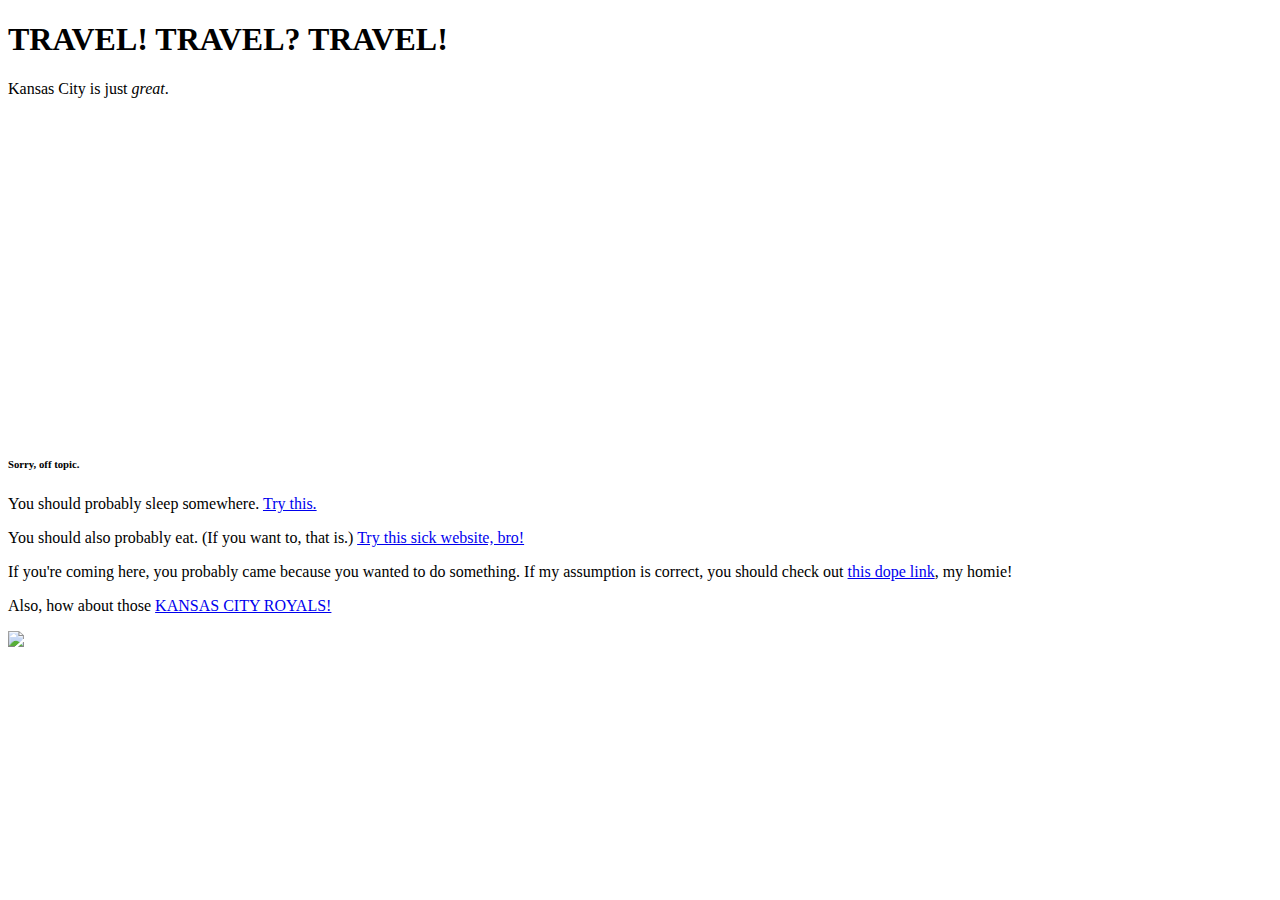
==== page.html @ 9c29d94c "initial pages" ====
<!DOCTYPE html>
<html>
<h1> TRAVEL! TRAVEL? TRAVEL! </h1>
<head>
	<title>Travel Edition: Musings of a Sentient Lizard</title>
</head
<body>
	<p>Kansas City is just <em>great</em>.</p>
	<iframe width="560" height="315" src="https://www.youtube.com/embed/mnUbXOeJaKI" frameborder="0" allowfullscreen></iframe>
	<h6>Sorry, off topic.</h6>
	<p>You should probably sleep somewhere. <a href="https://www.visitkc.com/visitors/where-stay"" target ="blank">Try this.</a></p>
	<p>You should also probably eat. (If you want to, that is.) <a href="https://www.visitkc.com/visitors/where-stay"" target ="blank">Try this sick website, bro!</a></p>
	<p>If you're coming here, you probably came because you wanted to do something. If my assumption is correct, you should check out <a href="https://www.visitkc.com/visitors/events"" target ="blank">this dope link</a>, my homie!</p>
	<p>Also, how about those <a href="http://kansascity.royals.mlb.com/index.jsp?c_id=kc"" target ="blank">KANSAS CITY ROYALS!</a></p>
	<img src="img/royals.jpg" />
</body>
</html>
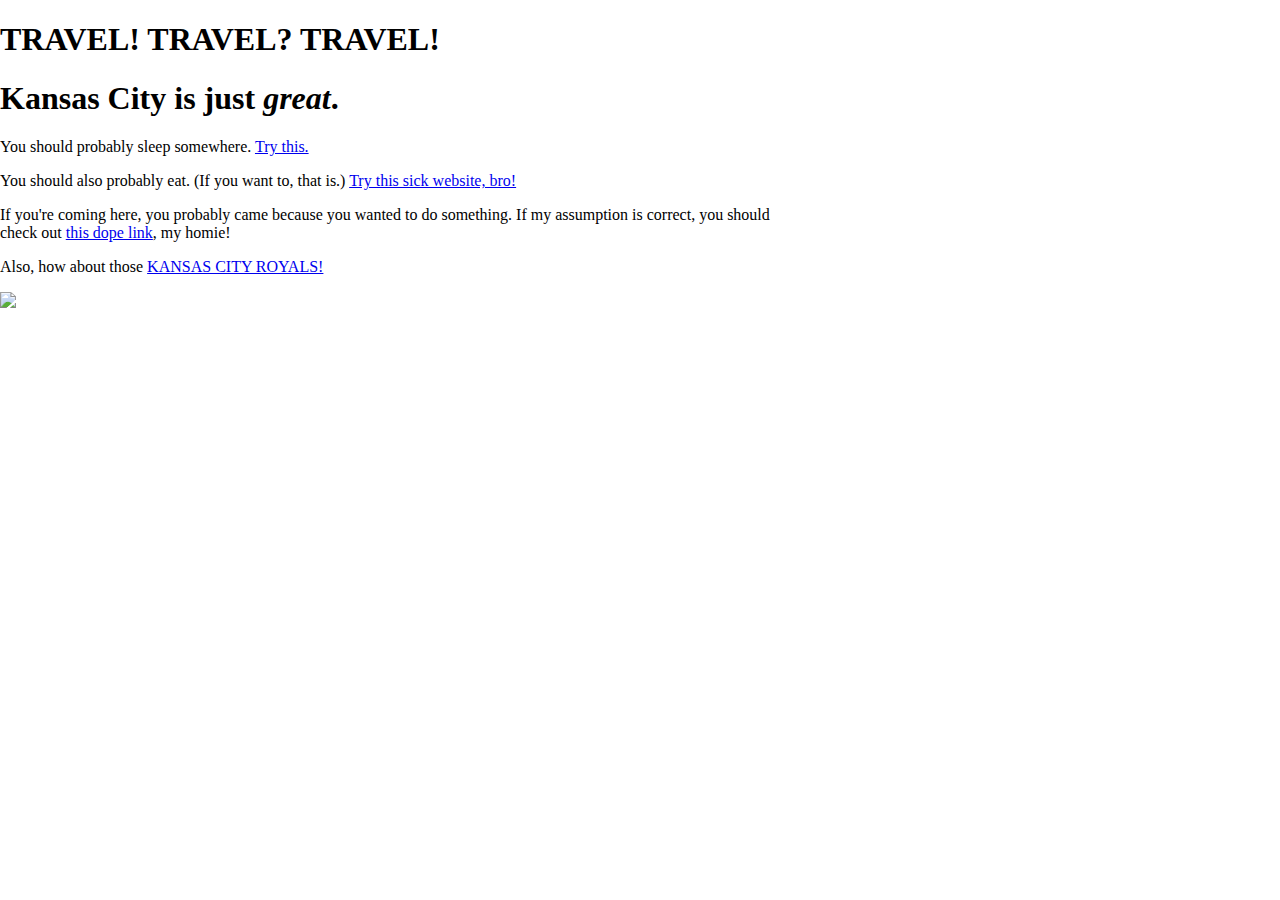
==== commit 6dec0ff7: "second pages" ====
--- a/page.html
+++ b/page.html
@@ -1,17 +1,35 @@
 <!DOCTYPE html>
-<html>
+<html xmlns="http://www.w3.org/1999/xhtml">
 <h1> TRAVEL! TRAVEL? TRAVEL! </h1>
 <head>
+	<style type="text/css">
+  .centeredImage
+    {
+    text-align:center;
+    margin-top:0px;
+    margin-bottom:0px;
+    padding:0px;
+    }
+	</style>
 	<title>Travel Edition: Musings of a Sentient Lizard</title>
+	<link href="css/main.css" rel="stylesheet"/>
 </head
 <body>
-	<p>Kansas City is just <em>great</em>.</p>
-	<iframe width="560" height="315" src="https://www.youtube.com/embed/mnUbXOeJaKI" frameborder="0" allowfullscreen></iframe>
-	<h6>Sorry, off topic.</h6>
+<div class="container">
+	<h1>Kansas City is just <em>great</em>.</h1>
+	</div>
+	<div class="container">
 	<p>You should probably sleep somewhere. <a href="https://www.visitkc.com/visitors/where-stay"" target ="blank">Try this.</a></p>
+	</div>
+	<div class="container">
 	<p>You should also probably eat. (If you want to, that is.) <a href="https://www.visitkc.com/visitors/where-stay"" target ="blank">Try this sick website, bro!</a></p>
+	</div>
+	<div class="container">
 	<p>If you're coming here, you probably came because you wanted to do something. If my assumption is correct, you should check out <a href="https://www.visitkc.com/visitors/events"" target ="blank">this dope link</a>, my homie!</p>
+	</div>
+	<div class="container">
 	<p>Also, how about those <a href="http://kansascity.royals.mlb.com/index.jsp?c_id=kc"" target ="blank">KANSAS CITY ROYALS!</a></p>
-	<img src="img/royals.jpg" />
+	<img src="img/royals.jpg"class="centeredImage"/>
+	</div>
 </body>
 </html>--- a/css/main.css
+++ b/css/main.css
@@ -0,0 +1,16 @@
+body {
+background: url("../img/banderas.gif") no-repeat center center fixed;
+background-size: cover;
+margin: 0;
+}
+
+img {
+max-width: 50%;
+float: center
+}
+
+.container {
+	max-width: 800px;
+	margin-right: auto;
+	margin-left: auto:
+}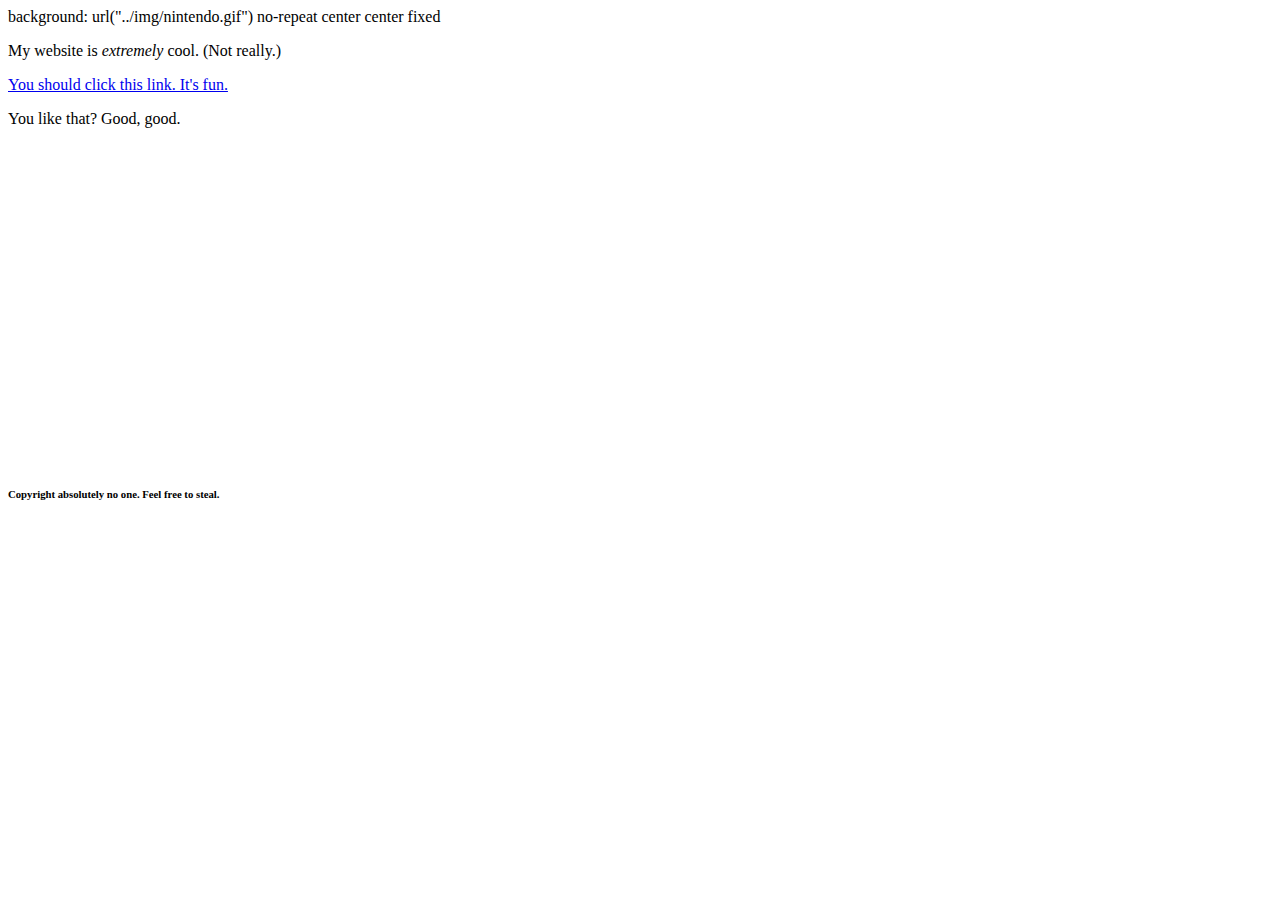
==== commit cd68ab9d: "third pages" ====
--- a/page.html
+++ b/page.html
@@ -1,35 +1,14 @@
 <!DOCTYPE html>
-<html xmlns="http://www.w3.org/1999/xhtml">
-<h1> TRAVEL! TRAVEL? TRAVEL! </h1>
+<html>
 <head>
-	<style type="text/css">
-  .centeredImage
-    {
-    text-align:center;
-    margin-top:0px;
-    margin-bottom:0px;
-    padding:0px;
-    }
-	</style>
-	<title>Travel Edition: Musings of a Sentient Lizard</title>
-	<link href="css/main.css" rel="stylesheet"/>
+	<title>Musings of a Sentient Lizard</title>
+		background: url("../img/nintendo.gif") no-repeat center center fixed
 </head
 <body>
-<div class="container">
-	<h1>Kansas City is just <em>great</em>.</h1>
-	</div>
-	<div class="container">
-	<p>You should probably sleep somewhere. <a href="https://www.visitkc.com/visitors/where-stay"" target ="blank">Try this.</a></p>
-	</div>
-	<div class="container">
-	<p>You should also probably eat. (If you want to, that is.) <a href="https://www.visitkc.com/visitors/where-stay"" target ="blank">Try this sick website, bro!</a></p>
-	</div>
-	<div class="container">
-	<p>If you're coming here, you probably came because you wanted to do something. If my assumption is correct, you should check out <a href="https://www.visitkc.com/visitors/events"" target ="blank">this dope link</a>, my homie!</p>
-	</div>
-	<div class="container">
-	<p>Also, how about those <a href="http://kansascity.royals.mlb.com/index.jsp?c_id=kc"" target ="blank">KANSAS CITY ROYALS!</a></p>
-	<img src="img/royals.jpg"class="centeredImage"/>
-	</div>
+	<p>My website is <em>extremely</em> cool. (Not really.)</p>
+	<p><a href="http://www.agar.io"" target ="blank">You should click this link. It's fun.</a></p>
+	<p>You like that? Good, good.</p>
+	<iframe width="420" height="315" src="https://www.youtube.com/embed/shbgRyColvE" frameborder="0" allowfullscreen></iframe>
+	<h6>Copyright absolutely no one. Feel free to steal.</h6>
 </body>
 </html>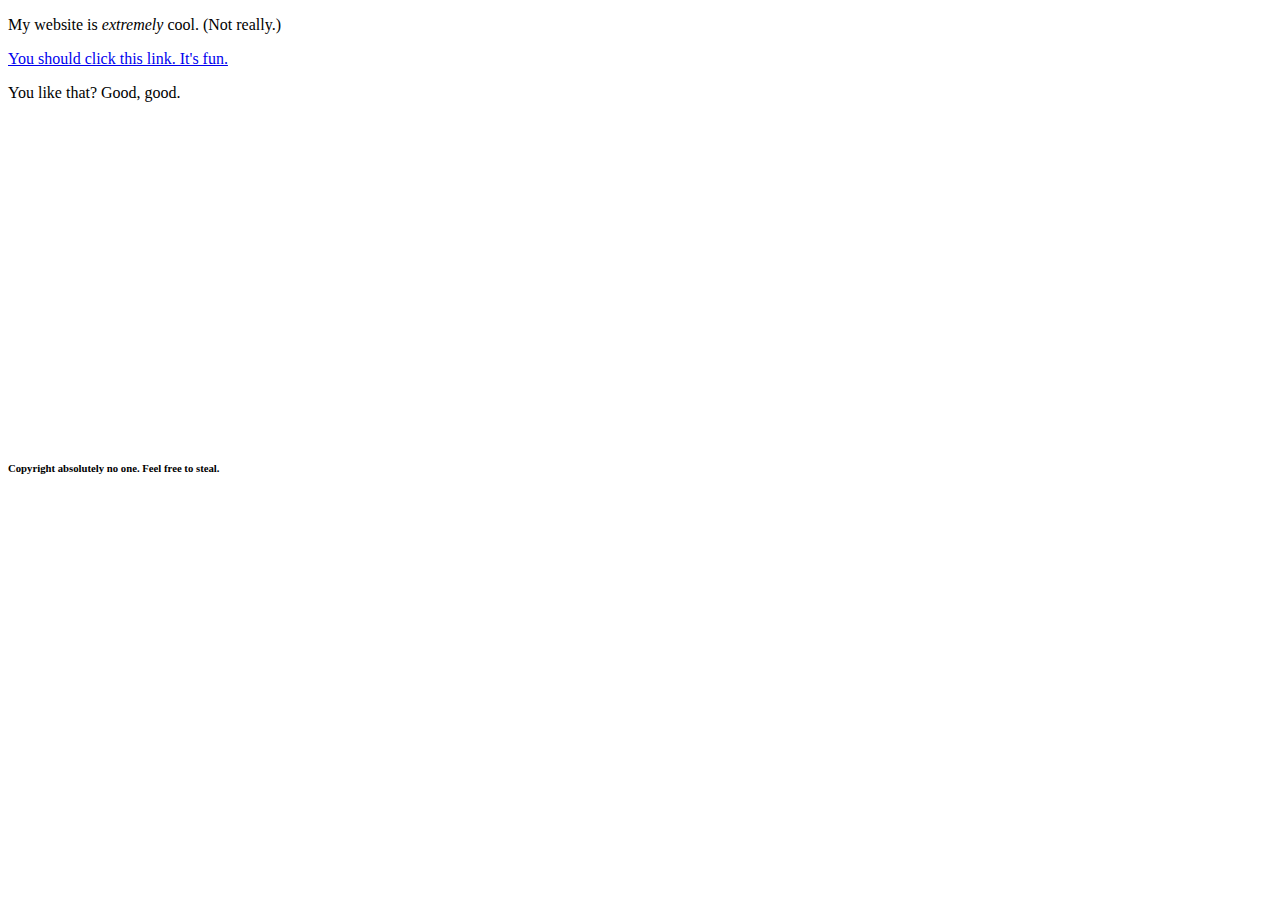
==== commit 2d597a29: "attempted fix" ====
--- a/page.html
+++ b/page.html
@@ -2,8 +2,8 @@
 <html>
 <head>
 	<title>Musings of a Sentient Lizard</title>
-		background: url("../img/nintendo.gif") no-repeat center center fixed
 </head
+
 <body>
 	<p>My website is <em>extremely</em> cool. (Not really.)</p>
 	<p><a href="http://www.agar.io"" target ="blank">You should click this link. It's fun.</a></p>
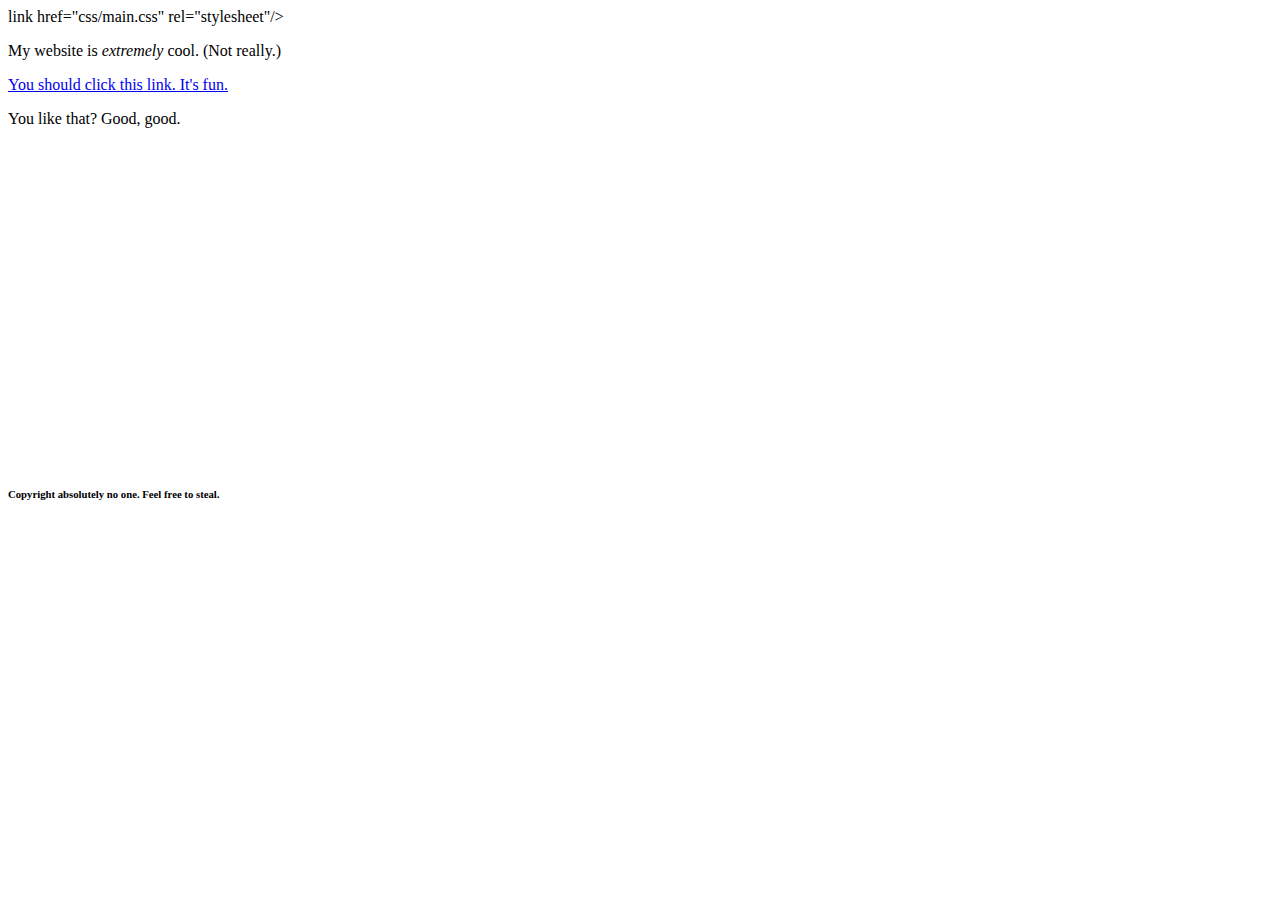
==== commit 065f7619: "fix/fourth" ====
--- a/page.html
+++ b/page.html
@@ -2,6 +2,8 @@
 <html>
 <head>
 	<title>Musings of a Sentient Lizard</title>
+	link href="css/main.css" rel="stylesheet"/>
+	<link href="js/main.js" rel="js"/>
 </head
 
 <body>
